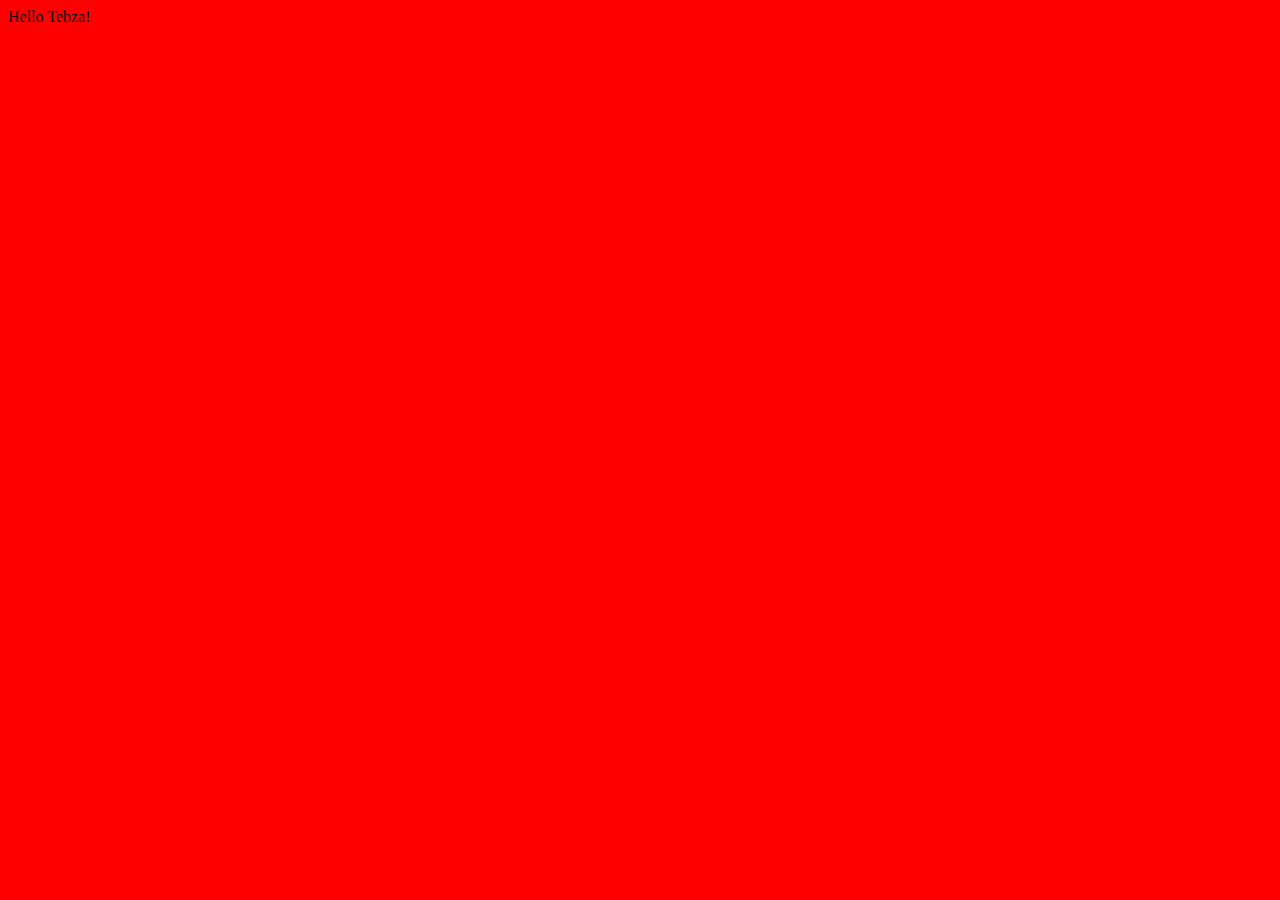
==== IWA1/index.html @ ff81af6d "IWA1" ====
<!DOCTYPE html>
<html lang="en">
<head>
    <meta charset="UTF-8">
    <meta name="viewport" content="width=device-width, initial-scale=1.0">
    <link rel="stylesheet" href="/IWA1/css/styles.css">
    <script src="/IWA1/js/scripts.js" defer></script>

    <title>IWA1</title>
</head>

<body>
    <div>Hello Tebza!</div>
</body>
</html>
---- IWA1/css/styles.css ----
body {
    background-color: red;
}
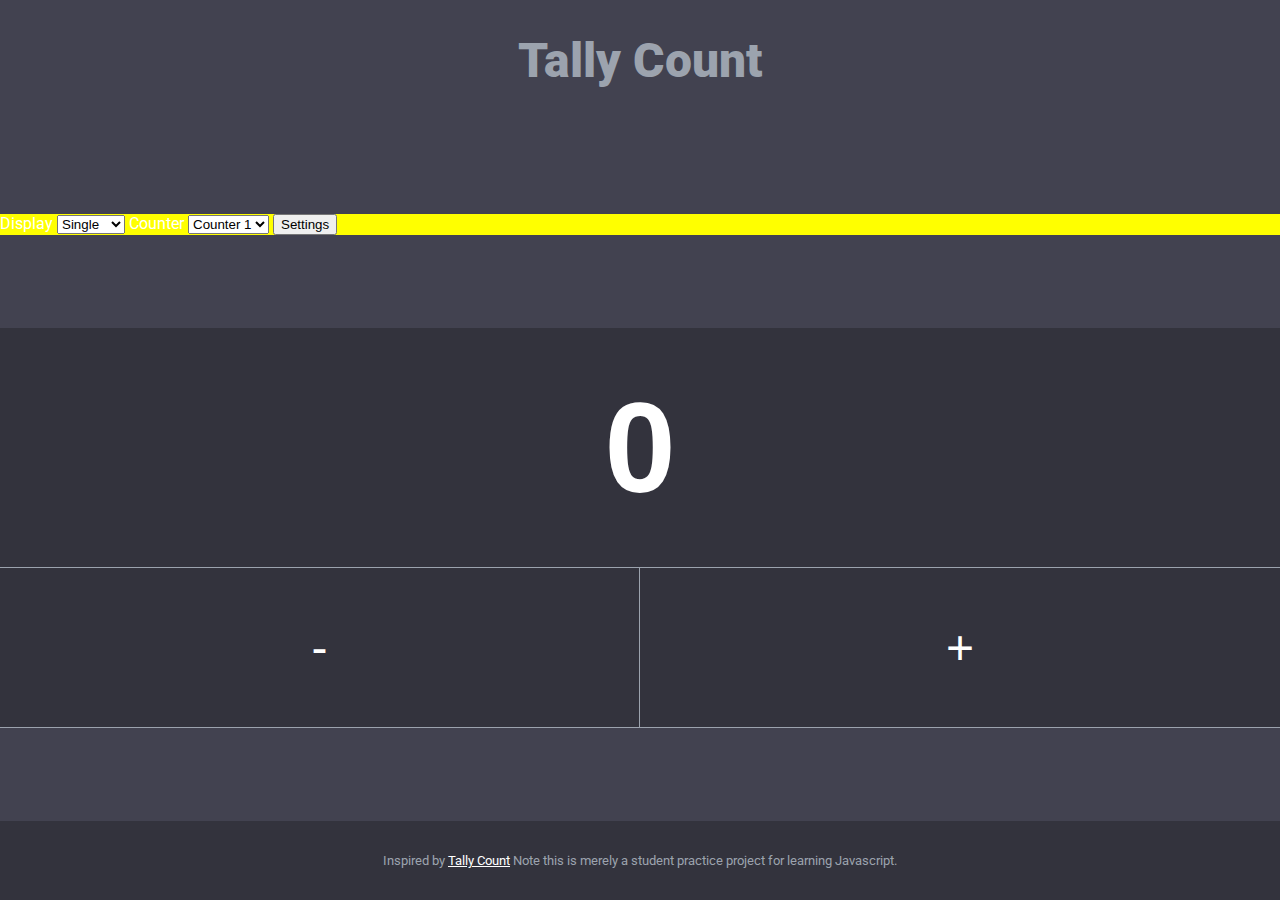
==== commit 38c0fb9c: "modified 1st challenge" ====
--- a/IWA1/index.html
+++ b/IWA1/index.html
@@ -6,10 +6,51 @@
     <link rel="stylesheet" href="/IWA1/css/styles.css">
     <script src="/IWA1/js/scripts.js" defer></script>
 
+    <link rel="preconnect" href="https://fonts.googleapis.com">
+<link rel="preconnect" href="https://fonts.gstatic.com" crossorigin>
+<link href="https://fonts.googleapis.com/css2?family=Roboto:wght@400&display=swap" rel="stylesheet">
+
     <title>IWA1</title>
 </head>
 
 <body>
-    <div>Hello Tebza!</div>
+    <header class="header">
+        <h1 class="header_title">
+            Tally Count
+        </h1>
+    </header>
+
+    <aside class="controls">
+        <label>
+            <span>Display</span>
+            <select>
+                <option>Single</option>
+                <option>Multiple</option>  
+            </select>
+        </label>
+
+        <label>
+            <span>Counter</span>
+            <select>
+                <option>Counter 1</option>
+                <option>Counter 2</option>
+                <option>Counter 3</option>  
+            </select>
+        </label>
+
+        <button>Settings</button>
+    </aside>
+
+
+    <main class="counter">
+        <input class="counter_value" data-key="number" readonly value="0">
+        <div class="counter_actions">
+        <button data-key="subtract" class="counter_button counter_button_first">-</button>
+        <button data-key="add" class="counter_button">+</button>
+    </div>
+    </main>
+    <footer class="footer">
+        Inspired by <a class="footer_link" href="https://tallycount.app/">Tally Count</a> Note this is merely a student practice project for learning Javascript.
+    </footer>
 </body>
 </html>--- a/IWA1/css/styles.css
+++ b/IWA1/css/styles.css
@@ -1,3 +1,109 @@
+:root{
+    --color-green: #31c48d ;
+    --color-white:  #ffffff ;
+    --color-dark-grey: #33333d;
+    --color-medium-grey: #424250 ;
+    --color-light-grey: #9ca3ae;
+}
+
+html{ 
+    height:100vh ;
+}
+
+* {
+    box-sizing: border-box;
+}
+
 body {
-    background-color: red;
+    margin: 0%;
+    background-color: var(--color-medium-grey);
+    color: var(--color-white);
+    font-family:'Roboto', Arial, Helvetica, sans-serif;
+    display: flex;
+    flex-direction: column;
+    justify-content: space-between;
+    height: 100%;
+}
+
+/* header */
+
+.header {
+    text-align: center;
+}
+
+.header_title{
+    font-size: 3rem;
+    font-weight: 900;
+    color: var(--color-light-grey);
+}
+
+/* controls */
+
+.controls{
+    background: yellow;
+}
+
+
+/* counter */
+
+.counter{
+    background: var(--color-dark-grey);
+}
+
+.counter_value{
+    width: 100%;
+    height: 15rem;
+    text-align: center;
+    font-size: 8rem;
+    font-weight: 900;
+    background: none;
+    color: var(--color-white);
+    border-width: 0;
+    border-bottom: 1px solid var(--color-light-grey);
+}
+
+.counter_actions {
+    display: flex;
+}
+
+.counter_button{
+    background: none;
+    width: 50%;
+    border-width: 0;
+    color: var(--color-white);
+    font-size: 3rem;
+    height: 10rem;
+    border-bottom: 1px solid var(--color-light-grey);
+    transition: transform 0.3s;
+    transform: translateY(0)
+}
+
+.counter_button:disabled{
+   opacity: 0.2;
+}
+
+.counter_button:active{
+    background: var(--color-medium-grey);
+    transform: translateY(2%);
+}
+
+.counter_button_first{
+    border-right: 1px solid var(--color-light-grey) ;
+}
+
+
+/* footer*/
+
+.footer {
+    background: var(--color-dark-grey);
+    color: var(--color-light-grey);
+    padding: 2rem;
+    font-size: 0.8rem;
+    text-align: center;
+    
+}
+
+.footer_link{
+    color: var(--color-white);
+
 }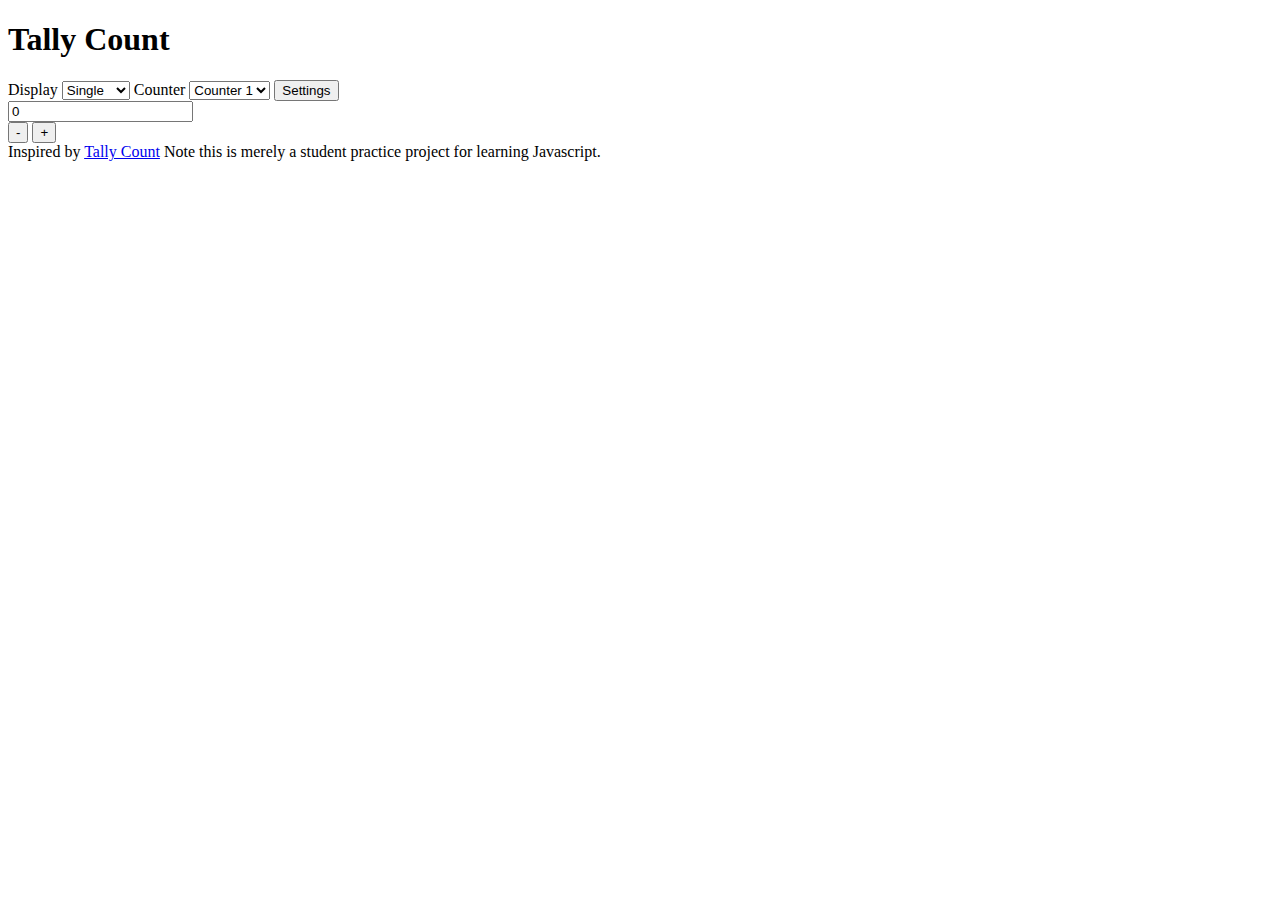
==== commit f322b9bd: "final mod for challenge 1" ====
--- a/IWA1/index.html
+++ b/IWA1/index.html
@@ -3,8 +3,8 @@
 <head>
     <meta charset="UTF-8">
     <meta name="viewport" content="width=device-width, initial-scale=1.0">
-    <link rel="stylesheet" href="/IWA1/css/styles.css">
-    <script src="/IWA1/js/scripts.js" defer></script>
+    <link rel="stylesheet" href="c:\Users\LENOVO\Desktop\interactive-web-apps\IWA1\css\styles.css">
+    <script src="c:\Users\LENOVO\Desktop\interactive-web-apps\IWA1\js\scripts.js" defer></script>
 
     <link rel="preconnect" href="https://fonts.googleapis.com">
 <link rel="preconnect" href="https://fonts.gstatic.com" crossorigin>
@@ -49,7 +49,7 @@
         <button data-key="add" class="counter_button">+</button>
     </div>
     </main>
-    <footer class="footer">
+    <footer class="footer" data-key="footer">
         Inspired by <a class="footer_link" href="https://tallycount.app/">Tally Count</a> Note this is merely a student practice project for learning Javascript.
     </footer>
 </body>
